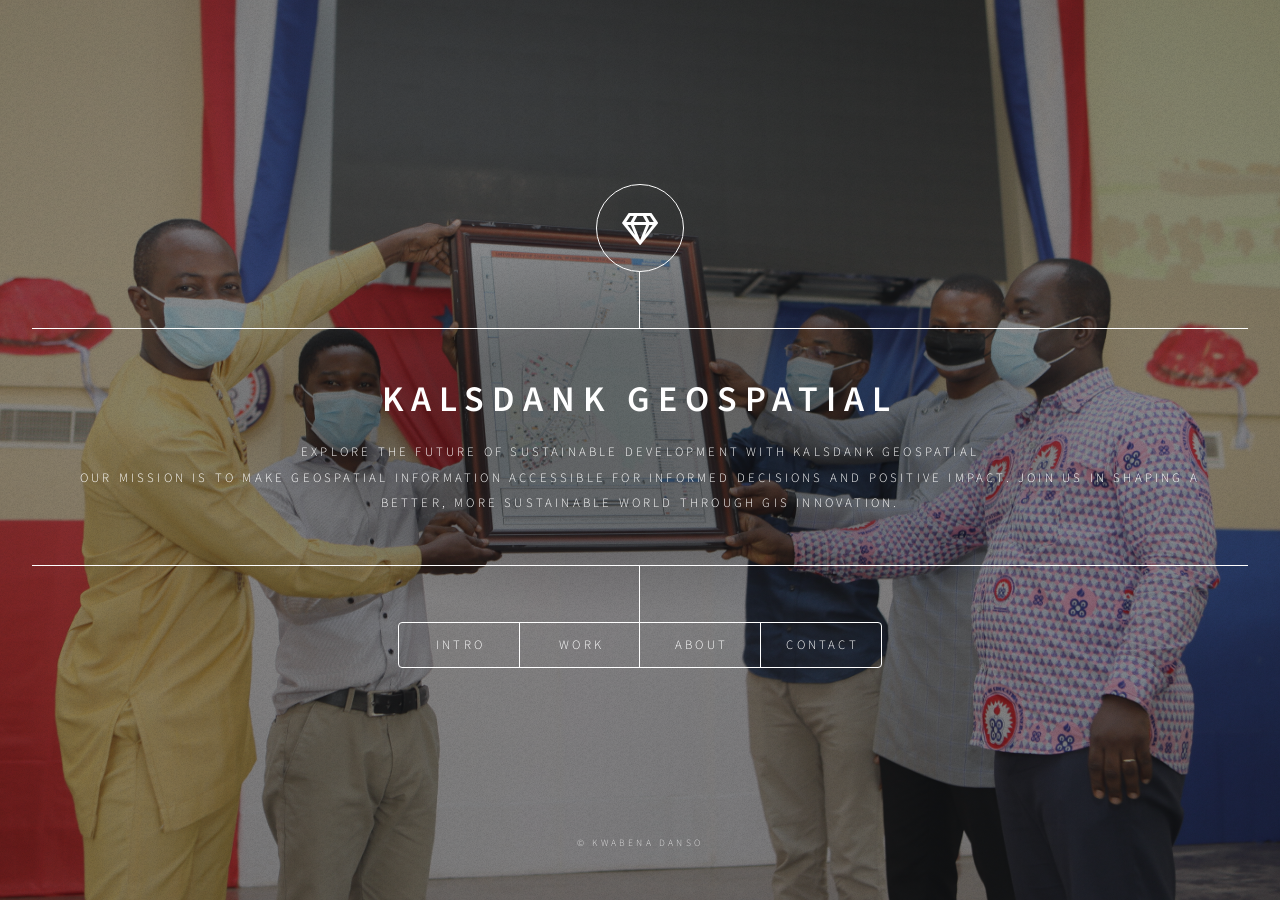
==== index.html @ 1c902029 "working to change profile" ====
<!DOCTYPE HTML>
<!--
	Dimension by HTML5 UP
	html5up.net | @ajlkn
	Free for personal and commercial use under the CCA 3.0 license (html5up.net/license)
-->
<html>
	<head>
		<title>KALSDANK GEOSPATIAL</title>
		<meta charset="utf-8" />
		<meta name="viewport" content="width=device-width, initial-scale=1, user-scalable=no" />
		<link rel="stylesheet" href="assets/css/main.css" />
		<noscript><link rel="stylesheet" href="assets/css/noscript.css" /></noscript>
	</head>
	<body class="is-preload">

		<!-- Wrapper -->
			<div id="wrapper">

				<!-- Header -->
					<header id="header">
						<div class="logo">
							<span class="icon fa-gem"></span>
						</div>
						<div class="content">
							<div class="inner">
								<h1>KALSDANK GEOSPATIAL</h1>
								<p>Explore the Future of Sustainable Development with Kalsdank Geospatial<br />
									Our mission is to make geospatial information accessible for informed decisions and positive impact. Join us in shaping a better, more sustainable world through GIS innovation.</p>
							</div>
						</div>
						<nav>
							<ul>
								<li><a href="#intro">Intro</a></li>
								<li><a href="#work">Work</a></li>
								<li><a href="#about">About</a></li>
								<li><a href="#contact">Contact</a></li>
								<!--<li><a href="#elements">Elements</a></li>-->
							</ul>
						</nav>
					</header>

				<!-- Main -->
					<div id="main">

						<!-- Intro -->
							<article id="intro">
								<h2 class="major">Intro</h2>
								<span class="image main"><img src="images/pic01.jpg" alt="" /></span>
								<p>Welcome to my personal portfolio and blog, where I share my experiences and insights related to Geographic Information Systems (GIS) - a field that fascinates me to no end. Here, you can explore my journey and discoveries in the world of GIS, as well as my projects and accomplishments in this dynamic field. Whether you're a fellow GIS enthusiast or simply interested in learning more about it, I hope my website serves as a valuable resource for you. I aim to create a casual and friendly atmosphere where you can join me on my adventures and learn along the way. By the way, check out my <a href="#work">awesome works</a>.</p>
								<p>Geographic Information Systems (GIS) is an interdisciplinary technology used for capturing, storing, managing, and analyzing spatial data within a geographic framework. It involves the integration of cartography, geospatial analysis, and database management to model and understand complex spatial relationships and phenomena. GIS facilitates data visualization by creating maps and overlaying various datasets, enabling researchers, planners, and policymakers to make informed decisions in fields such as geography, environmental science, urban planning, and epidemiology. This technology is pivotal in exploring spatial patterns, conducting spatial analyses, and supporting evidence-based research and decision-making processes in academic and professional settings.</p>
							</article>

						<!-- Work -->
							<article id="work">
								<h2 class="major">Work</h2>
								<span class="image main"><img src="images/pic02.jpg" alt="" /></span>
								<p>Adipiscing magna sed dolor elit. Praesent eleifend dignissim arcu, at eleifend sapien imperdiet ac. Aliquam erat volutpat. Praesent urna nisi, fringila lorem et vehicula lacinia quam. Integer sollicitudin mauris nec lorem luctus ultrices.</p>
								<p>Nullam et orci eu lorem consequat tincidunt vivamus et sagittis libero. Mauris aliquet magna magna sed nunc rhoncus pharetra. Pellentesque condimentum sem. In efficitur ligula tate urna. Maecenas laoreet massa vel lacinia pellentesque lorem ipsum dolor. Nullam et orci eu lorem consequat tincidunt. Vivamus et sagittis libero. Mauris aliquet magna magna sed nunc rhoncus amet feugiat tempus.</p>
								<span class="image main"><img src="images/pic02.jpg" alt="" /></span>
								<p>Adipiscing magna sed dolor elit. Praesent eleifend dignissim arcu, at eleifend sapien imperdiet ac. Aliquam erat volutpat. Praesent urna nisi, fringila lorem et vehicula lacinia quam. Integer sollicitudin mauris nec lorem luctus ultrices.</p>
								<p>Adipiscing magna sed dolor elit. Praesent eleifend dignissim arcu, at eleifend sapien imperdiet ac. Aliquam erat volutpat. Praesent urna nisi, fringila lorem et vehicula lacinia quam. Integer sollicitudin mauris nec lorem luctus ultrices.</p>							
							</article>

						<!-- About -->
							<article id="about">
								<h2 class="major">About</h2>
								<span class="image main"><img src="images/pic03.jpg" alt="" /></span>
								<p>I am a recent graduate with a Bachelor's degree in Geography Education. Currently, I am working as a National Service personnel at the University of Education, Winneba. My role involves working at the Environmental and Geospatial Sciences Laboratory, which is part of the Geography Department. As part of my job, I assist in conducting research, collecting and analyzing data, and providing support to the faculty and students within the department. Overall, I am grateful for this opportunity to gain practical experience in my field of study and contribute to the academic community at the university.</p>
								<p>During my leisure time, I am greatly passionate about expanding my knowledge and delving into the most recent developments in modern computing. This encompasses diverse areas such as computer programming, Artificial Intelligence, and other related technologies. I firmly believe that every individual has a pivotal role to play in society's progress and advancement, which is why I am dedicated to contributing to my community's development through volunteering and engaging in other impactful activities. Additionally, I take pleasure in exploring nature, listening to music, and playing computer games. </p>
							</article>

						<!-- Contact -->
							<article id="contact">
								<h2 class="major">Contact</h2>
								<form action="https://formspree.io/f/maygjqqb" method="POST" >
									<div class="fields">
										<div class="field half">
											<label for="name">Name</label>
											<input type="text" name="Name" placeholder="Full Name" id="name" required/>
										</div>
										<div class="field half">
											<label for="email">Email</label>
											<input type="email" name="Email" placeholder="Email" id="email" required/>
										</div>
										<div class="field">
											<label for="message">Message</label>
											<textarea name="Message" id="message" placeholder="Message" rows="4" required></textarea>
										</div>
									</div>
									<ul class="actions">
										<li><input type="submit" value="Send Message" class="primary" /></li>
										<li><input type="reset" value="Reset" /></li>
									</ul>
								</form>
								<ul class="icons">
									<li><a href="https://twitter.com/Kalsdank?t=8iVLiOWo_MBP44a6a03VxQ&s=09" class="icon brands fa-twitter"><span class="label">Twitter</span></a></li>
									<li><a href="https://twitter.com/Kalsdank?t=8iVLiOWo_MBP44a6a03VxQ&s=09" class="icon brands fa-facebook-f"><span class="label">Facebook</span></a></li>
									<li><a href="https://twitter.com/Kalsdank?t=8iVLiOWo_MBP44a6a03VxQ&s=09" class="icon brands fa-instagram"><span class="label">Instagram</span></a></li>
									<li><a href="https://www.linkedin.com/in/kwabena-danso" class="icon brands fa-linkedin"><span class="label">LinkedIn</span></a></li>
								</ul>
							</article>

						<!-- Elements -->
							<article id="elements">
								<h2 class="major">Elements</h2>

								<section>
									<h3 class="major">Text</h3>
									<p>This is <b>bold</b> and this is <strong>strong</strong>. This is <i>italic</i> and this is <em>emphasized</em>.
									This is <sup>superscript</sup> text and this is <sub>subscript</sub> text.
									This is <u>underlined</u> and this is code: <code>for (;;) { ... }</code>. Finally, <a href="#">this is a link</a>.</p>
									<hr />
									<h2>Heading Level 2</h2>
									<h3>Heading Level 3</h3>
									<h4>Heading Level 4</h4>
									<h5>Heading Level 5</h5>
									<h6>Heading Level 6</h6>
									<hr />
									<h4>Blockquote</h4>
									<blockquote>Fringilla nisl. Donec accumsan interdum nisi, quis tincidunt felis sagittis eget tempus euismod. Vestibulum ante ipsum primis in faucibus vestibulum. Blandit adipiscing eu felis iaculis volutpat ac adipiscing accumsan faucibus. Vestibulum ante ipsum primis in faucibus lorem ipsum dolor sit amet nullam adipiscing eu felis.</blockquote>
									<h4>Preformatted</h4>
									<pre><code>i = 0;

while (!deck.isInOrder()) {
    print 'Iteration ' + i;
    deck.shuffle();
    i++;
}

print 'It took ' + i + ' iterations to sort the deck.';</code></pre>
								</section>

								<section>
									<h3 class="major">Lists</h3>

									<h4>Unordered</h4>
									<ul>
										<li>Dolor pulvinar etiam.</li>
										<li>Sagittis adipiscing.</li>
										<li>Felis enim feugiat.</li>
									</ul>

									<h4>Alternate</h4>
									<ul class="alt">
										<li>Dolor pulvinar etiam.</li>
										<li>Sagittis adipiscing.</li>
										<li>Felis enim feugiat.</li>
									</ul>

									<h4>Ordered</h4>
									<ol>
										<li>Dolor pulvinar etiam.</li>
										<li>Etiam vel felis viverra.</li>
										<li>Felis enim feugiat.</li>
										<li>Dolor pulvinar etiam.</li>
										<li>Etiam vel felis lorem.</li>
										<li>Felis enim et feugiat.</li>
									</ol>
									<h4>Icons</h4>
									<ul class="icons">
										<li><a href="https://twitter.com/Kalsdank?t=8iVLiOWo_MBP44a6a03VxQ&s=09" class="icon brands fa-twitter"><span class="label">Twitter</span></a></li>
										<li><a href="https://twitter.com/Kalsdank?t=8iVLiOWo_MBP44a6a03VxQ&s=09" class="icon brands fa-facebook-f"><span class="label">Facebook</span></a></li>
										<li><a href="https://twitter.com/Kalsdank?t=8iVLiOWo_MBP44a6a03VxQ&s=09" class="icon brands fa-instagram"><span class="label">Instagram</span></a></li>
										<li><a href="https://www.linkedin.com/in/kwabena-danso" class="icon brands fa-github"><span class="label">LinkedIn</span></a></li>
									</ul>

									<h4>Actions</h4>
									<ul class="actions">
										<li><a href="#" class="button primary">Default</a></li>
										<li><a href="#" class="button">Default</a></li>
									</ul>
									<ul class="actions stacked">
										<li><a href="#" class="button primary">Default</a></li>
										<li><a href="#" class="button">Default</a></li>
									</ul>
								</section>

								<section>
									<h3 class="major">Table</h3>
									<h4>Default</h4>
									<div class="table-wrapper">
										<table>
											<thead>
												<tr>
													<th>Name</th>
													<th>Description</th>
													<th>Price</th>
												</tr>
											</thead>
											<tbody>
												<tr>
													<td>Item One</td>
													<td>Ante turpis integer aliquet porttitor.</td>
													<td>29.99</td>
												</tr>
												<tr>
													<td>Item Two</td>
													<td>Vis ac commodo adipiscing arcu aliquet.</td>
													<td>19.99</td>
												</tr>
												<tr>
													<td>Item Three</td>
													<td> Morbi faucibus arcu accumsan lorem.</td>
													<td>29.99</td>
												</tr>
												<tr>
													<td>Item Four</td>
													<td>Vitae integer tempus condimentum.</td>
													<td>19.99</td>
												</tr>
												<tr>
													<td>Item Five</td>
													<td>Ante turpis integer aliquet porttitor.</td>
													<td>29.99</td>
												</tr>
											</tbody>
											<tfoot>
												<tr>
													<td colspan="2"></td>
													<td>100.00</td>
												</tr>
											</tfoot>
										</table>
									</div>

									<h4>Alternate</h4>
									<div class="table-wrapper">
										<table class="alt">
											<thead>
												<tr>
													<th>Name</th>
													<th>Description</th>
													<th>Price</th>
												</tr>
											</thead>
											<tbody>
												<tr>
													<td>Item One</td>
													<td>Ante turpis integer aliquet porttitor.</td>
													<td>29.99</td>
												</tr>
												<tr>
													<td>Item Two</td>
													<td>Vis ac commodo adipiscing arcu aliquet.</td>
													<td>19.99</td>
												</tr>
												<tr>
													<td>Item Three</td>
													<td> Morbi faucibus arcu accumsan lorem.</td>
													<td>29.99</td>
												</tr>
												<tr>
													<td>Item Four</td>
													<td>Vitae integer tempus condimentum.</td>
													<td>19.99</td>
												</tr>
												<tr>
													<td>Item Five</td>
													<td>Ante turpis integer aliquet porttitor.</td>
													<td>29.99</td>
												</tr>
											</tbody>
											<tfoot>
												<tr>
													<td colspan="2"></td>
													<td>100.00</td>
												</tr>
											</tfoot>
										</table>
									</div>
								</section>

								<section>
									<h3 class="major">Buttons</h3>
									<ul class="actions">
										<li><a href="#" class="button primary">Primary</a></li>
										<li><a href="#" class="button">Default</a></li>
									</ul>
									<ul class="actions">
										<li><a href="#" class="button">Default</a></li>
										<li><a href="#" class="button small">Small</a></li>
									</ul>
									<ul class="actions">
										<li><a href="#" class="button primary icon solid fa-download">Icon</a></li>
										<li><a href="#" class="button icon solid fa-download">Icon</a></li>
									</ul>
									<ul class="actions">
										<li><span class="button primary disabled">Disabled</span></li>
										<li><span class="button disabled">Disabled</span></li>
									</ul>
								</section>

								<section>
									<h3 class="major">Form</h3>
									<form method="post" action="#">
										<div class="fields">
											<div class="field half">
												<label for="demo-name">Name</label>
												<input type="text" name="demo-name" id="demo-name" value="" placeholder="Jane Doe" />
											</div>
											<div class="field half">
												<label for="demo-email">Email</label>
												<input type="email" name="demo-email" id="demo-email" value="" placeholder="jane@untitled.tld" />
											</div>
											<div class="field">
												<label for="demo-category">Category</label>
												<select name="demo-category" id="demo-category">
													<option value="">-</option>
													<option value="1">Manufacturing</option>
													<option value="1">Shipping</option>
													<option value="1">Administration</option>
													<option value="1">Human Resources</option>
												</select>
											</div>
											<div class="field half">
												<input type="radio" id="demo-priority-low" name="demo-priority" checked>
												<label for="demo-priority-low">Low</label>
											</div>
											<div class="field half">
												<input type="radio" id="demo-priority-high" name="demo-priority">
												<label for="demo-priority-high">High</label>
											</div>
											<div class="field half">
												<input type="checkbox" id="demo-copy" name="demo-copy">
												<label for="demo-copy">Email me a copy</label>
											</div>
											<div class="field half">
												<input type="checkbox" id="demo-human" name="demo-human" checked>
												<label for="demo-human">Not a robot</label>
											</div>
											<div class="field">
												<label for="demo-message">Message</label>
												<textarea name="demo-message" id="demo-message" placeholder="Enter your message" rows="6"></textarea>
											</div>
										</div>
										<ul class="actions">
											<li><input type="submit" value="Send Message" class="primary" /></li>
											<li><input type="reset" value="Reset" /></li>
										</ul>
									</form>
								</section>

							</article>

					</div>

				<!-- Footer -->
					<footer id="footer">
						<p class="copyright">&copy; Kwabena Danso</p>
					</footer>

			</div>

		<!-- BG -->
			<div id="bg"></div>

		<!-- Scripts -->
			<script src="assets/js/jquery.min.js"></script>
			<script src="assets/js/browser.min.js"></script>
			<script src="assets/js/breakpoints.min.js"></script>
			<script src="assets/js/util.js"></script>
			<script src="assets/js/main.js"></script>

	</body>
</html>
---- assets/css/main.css ----
@import url(fontawesome-all.min.css);
@import url("https://fonts.googleapis.com/css?family=Source+Sans+Pro:300italic,600italic,300,600");

/*
	Dimension by HTML5 UP
	html5up.net | @ajlkn
	Free for personal and commercial use under the CCA 3.0 license (html5up.net/license)
*/

html, body, div, span, applet, object,
iframe, h1, h2, h3, h4, h5, h6, p, blockquote,
pre, a, abbr, acronym, address, big, cite,
code, del, dfn, em, img, ins, kbd, q, s, samp,
small, strike, strong, sub, sup, tt, var, b,
u, i, center, dl, dt, dd, ol, ul, li, fieldset,
form, label, legend, table, caption, tbody,
tfoot, thead, tr, th, td, article, aside,
canvas, details, embed, figure, figcaption,
footer, header, hgroup, menu, nav, output, ruby,
section, summary, time, mark, audio, video {
	margin: 0;
	padding: 0;
	border: 0;
	font-size: 100%;
	font: inherit;
	vertical-align: baseline;}

article, aside, details, figcaption, figure,
footer, header, hgroup, menu, nav, section {
	display: block;}

body {
	line-height: 1;
}

ol, ul {
	list-style: none;
}

blockquote, q {
	quotes: none;
}

	blockquote:before, blockquote:after, q:before, q:after {
		content: '';
		content: none;
	}

table {
	border-collapse: collapse;
	border-spacing: 0;
}

body {
	-webkit-text-size-adjust: none;
}

mark {
	background-color: transparent;
	color: inherit;
}

input::-moz-focus-inner {
	border: 0;
	padding: 0;
}

input, select, textarea {
	-moz-appearance: none;
	-webkit-appearance: none;
	-ms-appearance: none;
	appearance: none;
}

/* Basic */

	@-ms-viewport {
		width: device-width;
	}

	@media screen and (max-width: 480px) {

		html, body {
			min-width: 320px;
		}

	}

	html {
		box-sizing: border-box;
	}

	*, *:before, *:after {
		box-sizing: inherit;
	}

	body {
		background: #1b1f22;
	}

		body.is-preload *, body.is-preload *:before, body.is-preload *:after {
			-moz-animation: none !important;
			-webkit-animation: none !important;
			-ms-animation: none !important;
			animation: none !important;
			-moz-transition: none !important;
			-webkit-transition: none !important;
			-ms-transition: none !important;
			transition: none !important;
		}

/* Type */

	html {
		font-size: 16pt;
	}

		@media screen and (max-width: 1680px) {

			html {
				font-size: 12pt;
			}

		}

		@media screen and (max-width: 736px) {

			html {
				font-size: 11pt;
			}

		}

		@media screen and (max-width: 360px) {

			html {
				font-size: 10pt;
			}

		}

	body, input, select, textarea {
		color: #ffffff;
		font-family: "Source Sans Pro", sans-serif;
		font-weight: 300;
		font-size: 1rem;
		line-height: 1.65;
	}

	a {
		-moz-transition: color 0.2s ease-in-out, background-color 0.2s ease-in-out, border-bottom-color 0.2s ease-in-out;
		-webkit-transition: color 0.2s ease-in-out, background-color 0.2s ease-in-out, border-bottom-color 0.2s ease-in-out;
		-ms-transition: color 0.2s ease-in-out, background-color 0.2s ease-in-out, border-bottom-color 0.2s ease-in-out;
		transition: color 0.2s ease-in-out, background-color 0.2s ease-in-out, border-bottom-color 0.2s ease-in-out;
		border-bottom: dotted 1px rgba(255, 255, 255, 0.5);
		text-decoration: none;
		color: inherit;
	}

		a:hover {
			border-bottom-color: transparent;
		}

	strong, b {
		color: #ffffff;
		font-weight: 600;
	}

	em, i {
		font-style: italic;
	}

	p {
		margin: 0 0 2rem 0;
	}

	h1, h2, h3, h4, h5, h6 {
		color: #ffffff;
		font-weight: 600;
		line-height: 1.5;
		margin: 0 0 1rem 0;
		text-transform: uppercase;
		letter-spacing: 0.2rem;
	}

		h1 a, h2 a, h3 a, h4 a, h5 a, h6 a {
			color: inherit;
			text-decoration: none;
		}

		h1.major, h2.major, h3.major, h4.major, h5.major, h6.major {
			border-bottom: solid 1px #ffffff;
			width: -moz-max-content;
			width: -webkit-max-content;
			width: -ms-max-content;
			width: max-content;
			padding-bottom: 0.5rem;
			margin: 0 0 2rem 0;
		}

	h1 {
		font-size: 2.25rem;
		line-height: 1.3;
		letter-spacing: 0.5rem;
	}

	h2 {
		font-size: 1.5rem;
		line-height: 1.4;
		letter-spacing: 0.5rem;
	}

	h3 {
		font-size: 1rem;
	}

	h4 {
		font-size: 0.8rem;
	}

	h5 {
		font-size: 0.7rem;
	}

	h6 {
		font-size: 0.6rem;
	}

	@media screen and (max-width: 736px) {

		h1 {
			font-size: 1.75rem;
			line-height: 1.4;
		}

		h2 {
			font-size: 1.25em;
			line-height: 1.5;
		}

	}

	sub {
		font-size: 0.8rem;
		position: relative;
		top: 0.5rem;
	}

	sup {
		font-size: 0.8rem;
		position: relative;
		top: -0.5rem;
	}

	blockquote {
		border-left: solid 4px #ffffff;
		font-style: italic;
		margin: 0 0 2rem 0;
		padding: 0.5rem 0 0.5rem 2rem;
	}

	code {
		background: rgba(255, 255, 255, 0.075);
		border-radius: 4px;
		font-family: "Courier New", monospace;
		font-size: 0.9rem;
		margin: 0 0.25rem;
		padding: 0.25rem 0.65rem;
	}

	pre {
		-webkit-overflow-scrolling: touch;
		font-family: "Courier New", monospace;
		font-size: 0.9rem;
		margin: 0 0 2rem 0;
	}

		pre code {
			display: block;
			line-height: 1.75;
			padding: 1rem 1.5rem;
			overflow-x: auto;
		}

	hr {
		border: 0;
		border-bottom: solid 1px #ffffff;
		margin: 2.75rem 0;
	}

	.align-left {
		text-align: left;
	}

	.align-center {
		text-align: center;
	}

	.align-right {
		text-align: right;
	}

/* Form */

	form {
		margin: 0 0 2rem 0;
	}

		form > :last-child {
			margin-bottom: 0;
		}

		form > .fields {
			display: -moz-flex;
			display: -webkit-flex;
			display: -ms-flex;
			display: flex;
			-moz-flex-wrap: wrap;
			-webkit-flex-wrap: wrap;
			-ms-flex-wrap: wrap;
			flex-wrap: wrap;
			width: calc(100% + 3rem);
			margin: -1.5rem 0 2rem -1.5rem;
		}

			form > .fields > .field {
				-moz-flex-grow: 0;
				-webkit-flex-grow: 0;
				-ms-flex-grow: 0;
				flex-grow: 0;
				-moz-flex-shrink: 0;
				-webkit-flex-shrink: 0;
				-ms-flex-shrink: 0;
				flex-shrink: 0;
				padding: 1.5rem 0 0 1.5rem;
				width: calc(100% - 1.5rem);
			}

				form > .fields > .field.half {
					width: calc(50% - 0.75rem);
				}

				form > .fields > .field.third {
					width: calc(100%/3 - 0.5rem);
				}

				form > .fields > .field.quarter {
					width: calc(25% - 0.375rem);
				}

		@media screen and (max-width: 480px) {

			form > .fields {
				width: calc(100% + 3rem);
				margin: -1.5rem 0 2rem -1.5rem;
			}

				form > .fields > .field {
					padding: 1.5rem 0 0 1.5rem;
					width: calc(100% - 1.5rem);
				}

					form > .fields > .field.half {
						width: calc(100% - 1.5rem);
					}

					form > .fields > .field.third {
						width: calc(100% - 1.5rem);
					}

					form > .fields > .field.quarter {
						width: calc(100% - 1.5rem);
					}

		}

	label {
		color: #ffffff;
		display: block;
		font-size: 0.8rem;
		font-weight: 300;
		letter-spacing: 0.2rem;
		line-height: 1.5;
		margin: 0 0 1rem 0;
		text-transform: uppercase;
	}

	input[type="text"],
	input[type="password"],
	input[type="email"],
	input[type="tel"],
	select,
	textarea {
		-moz-appearance: none;
		-webkit-appearance: none;
		-ms-appearance: none;
		appearance: none;
		-moz-transition: border-color 0.2s ease-in-out, box-shadow 0.2s ease-in-out, background-color 0.2s ease-in-out;
		-webkit-transition: border-color 0.2s ease-in-out, box-shadow 0.2s ease-in-out, background-color 0.2s ease-in-out;
		-ms-transition: border-color 0.2s ease-in-out, box-shadow 0.2s ease-in-out, background-color 0.2s ease-in-out;
		transition: border-color 0.2s ease-in-out, box-shadow 0.2s ease-in-out, background-color 0.2s ease-in-out;
		background-color: transparent;
		border-radius: 4px;
		border: solid 1px #ffffff;
		color: inherit;
		display: block;
		outline: 0;
		padding: 0 1rem;
		text-decoration: none;
		width: 100%;
	}

		input[type="text"]:invalid,
		input[type="password"]:invalid,
		input[type="email"]:invalid,
		input[type="tel"]:invalid,
		select:invalid,
		textarea:invalid {
			box-shadow: none;
		}

		input[type="text"]:focus,
		input[type="password"]:focus,
		input[type="email"]:focus,
		input[type="tel"]:focus,
		select:focus,
		textarea:focus {
			background: rgba(255, 255, 255, 0.075);
			border-color: #ffffff;
			box-shadow: 0 0 0 1px #ffffff;
		}

	select {
		background-image: url("data:image/svg+xml;charset=utf8,%3Csvg xmlns='http://www.w3.org/2000/svg' width='40' height='40' preserveAspectRatio='none' viewBox='0 0 40 40'%3E%3Cpath d='M9.4,12.3l10.4,10.4l10.4-10.4c0.2-0.2,0.5-0.4,0.9-0.4c0.3,0,0.6,0.1,0.9,0.4l3.3,3.3c0.2,0.2,0.4,0.5,0.4,0.9 c0,0.4-0.1,0.6-0.4,0.9L20.7,31.9c-0.2,0.2-0.5,0.4-0.9,0.4c-0.3,0-0.6-0.1-0.9-0.4L4.3,17.3c-0.2-0.2-0.4-0.5-0.4-0.9 c0-0.4,0.1-0.6,0.4-0.9l3.3-3.3c0.2-0.2,0.5-0.4,0.9-0.4S9.1,12.1,9.4,12.3z' fill='%23ffffff' /%3E%3C/svg%3E");
		background-size: 1.25rem;
		background-repeat: no-repeat;
		background-position: calc(100% - 1rem) center;
		height: 2.75rem;
		padding-right: 2.75rem;
		text-overflow: ellipsis;
	}

		select option {
			color: #ffffff;
			background: #1b1f22;
		}

		select:focus::-ms-value {
			background-color: transparent;
		}

		select::-ms-expand {
			display: none;
		}

	input[type="text"],
	input[type="password"],
	input[type="email"],
	select {
		height: 2.75rem;
	}

	textarea {
		padding: 0.75rem 1rem;
	}

	input[type="checkbox"],
	input[type="radio"] {
		-moz-appearance: none;
		-webkit-appearance: none;
		-ms-appearance: none;
		appearance: none;
		display: block;
		float: left;
		margin-right: -2rem;
		opacity: 0;
		width: 1rem;
		z-index: -1;
	}

		input[type="checkbox"] + label,
		input[type="radio"] + label {
			text-decoration: none;
			-moz-user-select: none;
			-webkit-user-select: none;
			-ms-user-select: none;
			user-select: none;
			color: #ffffff;
			cursor: pointer;
			display: inline-block;
			font-size: 0.8rem;
			font-weight: 300;
			margin: 0 0 0.5rem 0;
			padding-left: 2.65rem;
			padding-right: 0.75rem;
			position: relative;
		}

			input[type="checkbox"] + label:before,
			input[type="radio"] + label:before {
				-moz-osx-font-smoothing: grayscale;
				-webkit-font-smoothing: antialiased;
				display: inline-block;
				font-style: normal;
				font-variant: normal;
				text-rendering: auto;
				line-height: 1;
				text-transform: none !important;
				font-family: 'Font Awesome 5 Free';
				font-weight: 900;
			}

			input[type="checkbox"] + label:before,
			input[type="radio"] + label:before {
				-moz-transition: border-color 0.2s ease-in-out, box-shadow 0.2s ease-in-out, background-color 0.2s ease-in-out;
				-webkit-transition: border-color 0.2s ease-in-out, box-shadow 0.2s ease-in-out, background-color 0.2s ease-in-out;
				-ms-transition: border-color 0.2s ease-in-out, box-shadow 0.2s ease-in-out, background-color 0.2s ease-in-out;
				transition: border-color 0.2s ease-in-out, box-shadow 0.2s ease-in-out, background-color 0.2s ease-in-out;
				border-radius: 4px;
				border: solid 1px #ffffff;
				content: '';
				display: inline-block;
				height: 1.65rem;
				left: 0;
				line-height: 1.65rem;
				position: absolute;
				text-align: center;
				top: -0.15rem;
				width: 1.65rem;
			}

		input[type="checkbox"]:checked + label:before,
		input[type="radio"]:checked + label:before {
			background: #ffffff !important;
			border-color: #ffffff !important;
			color: #1b1f22;
			content: '\f00c';
		}

		input[type="checkbox"]:focus + label:before,
		input[type="radio"]:focus + label:before {
			background: rgba(255, 255, 255, 0.075);
			border-color: #ffffff;
			box-shadow: 0 0 0 1px #ffffff;
		}

	input[type="checkbox"] + label:before {
		border-radius: 4px;
	}

	input[type="radio"] + label:before {
		border-radius: 100%;
	}

	::-webkit-input-placeholder {
		color: rgba(255, 255, 255, 0.5) !important;
		opacity: 1.0;
	}

	:-moz-placeholder {
		color: rgba(255, 255, 255, 0.5) !important;
		opacity: 1.0;
	}

	::-moz-placeholder {
		color: rgba(255, 255, 255, 0.5) !important;
		opacity: 1.0;
	}

	:-ms-input-placeholder {
		color: rgba(255, 255, 255, 0.5) !important;
		opacity: 1.0;
	}

	.formerize-placeholder {
		color: rgba(255, 255, 255, 0.5) !important;
		opacity: 1.0;
	}

/* Box */

	.box {
		border-radius: 4px;
		border: solid 1px #ffffff;
		margin-bottom: 2rem;
		padding: 1.5em;
	}

		.box > :last-child,
		.box > :last-child > :last-child,
		.box > :last-child > :last-child > :last-child {
			margin-bottom: 0;
		}

		.box.alt {
			border: 0;
			border-radius: 0;
			padding: 0;
		}

/* Icon */

	.icon {
		text-decoration: none;
		border-bottom: none;
		position: relative;
	}

		.icon:before {
			-moz-osx-font-smoothing: grayscale;
			-webkit-font-smoothing: antialiased;
			display: inline-block;
			font-style: normal;
			font-variant: normal;
			text-rendering: auto;
			line-height: 1;
			text-transform: none !important;
			font-family: 'Font Awesome 5 Free';
			font-weight: 400;
		}

		.icon > .label {
			display: none;
		}

		.icon:before {
			line-height: inherit;
		}

		.icon.solid:before {
			font-weight: 900;
		}

		.icon.brands:before {
			font-family: 'Font Awesome 5 Brands';
		}

/* Image */

	.image {
		border-radius: 4px;
		border: 0;
		display: inline-block;
		position: relative;
	}

		.image:before {
			pointer-events: none;
			background-image: url("../../images/overlay.png");
			background-color: rgba(19, 21, 25, 0.5);
			border-radius: 4px;
			content: '';
			display: block;
			height: 100%;
			left: 0;
			opacity: 0.5;
			position: absolute;
			top: 0;
			width: 100%;
		}

		.image img {
			border-radius: 4px;
			display: block;
		}

		.image.left, .image.right {
			max-width: 40%;
		}

			.image.left img, .image.right img {
				width: 100%;
			}

		.image.left {
			float: left;
			padding: 0 1.5em 1em 0;
			top: 0.25em;
		}

		.image.right {
			float: right;
			padding: 0 0 1em 1.5em;
			top: 0.25em;
		}

		.image.fit {
			display: block;
			margin: 0 0 2rem 0;
			width: 100%;
		}

			.image.fit img {
				width: 100%;
			}

		.image.main {
			display: block;
			margin: 2.5rem 0;
			width: 100%;
		}

			.image.main img {
				width: 100%;
			}

		@media screen and (max-width: 736px) {

			.image.main {
				margin: 2rem 0;
			}

		}

		@media screen and (max-width: 480px) {

			.image.main {
				margin: 1.5rem 0;
			}

		}

/* List */

	ol {
		list-style: decimal;
		margin: 0 0 2rem 0;
		padding-left: 1.25em;
	}

		ol li {
			padding-left: 0.25em;
		}

	ul {
		list-style: disc;
		margin: 0 0 2rem 0;
		padding-left: 1em;
	}

		ul li {
			padding-left: 0.5em;
		}

		ul.alt {
			list-style: none;
			padding-left: 0;
		}

			ul.alt li {
				border-top: solid 1px #ffffff;
				padding: 0.5em 0;
			}

				ul.alt li:first-child {
					border-top: 0;
					padding-top: 0;
				}

	dl {
		margin: 0 0 2rem 0;
	}

		dl dt {
			display: block;
			font-weight: 600;
			margin: 0 0 1rem 0;
		}

		dl dd {
			margin-left: 2rem;
		}

/* Actions */

	ul.actions {
		display: -moz-flex;
		display: -webkit-flex;
		display: -ms-flex;
		display: flex;
		cursor: default;
		list-style: none;
		margin-left: -1rem;
		padding-left: 0;
	}

		ul.actions li {
			padding: 0 0 0 1rem;
			vertical-align: middle;
		}

		ul.actions.special {
			-moz-justify-content: center;
			-webkit-justify-content: center;
			-ms-justify-content: center;
			justify-content: center;
			width: 100%;
			margin-left: 0;
		}

			ul.actions.special li:first-child {
				padding-left: 0;
			}

		ul.actions.stacked {
			-moz-flex-direction: column;
			-webkit-flex-direction: column;
			-ms-flex-direction: column;
			flex-direction: column;
			margin-left: 0;
		}

			ul.actions.stacked li {
				padding: 1.3rem 0 0 0;
			}

				ul.actions.stacked li:first-child {
					padding-top: 0;
				}

		ul.actions.fit {
			width: calc(100% + 1rem);
		}

			ul.actions.fit li {
				-moz-flex-grow: 1;
				-webkit-flex-grow: 1;
				-ms-flex-grow: 1;
				flex-grow: 1;
				-moz-flex-shrink: 1;
				-webkit-flex-shrink: 1;
				-ms-flex-shrink: 1;
				flex-shrink: 1;
				width: 100%;
			}

				ul.actions.fit li > * {
					width: 100%;
				}

			ul.actions.fit.stacked {
				width: 100%;
			}

		@media screen and (max-width: 480px) {

			ul.actions:not(.fixed) {
				-moz-flex-direction: column;
				-webkit-flex-direction: column;
				-ms-flex-direction: column;
				flex-direction: column;
				margin-left: 0;
				width: 100% !important;
			}

				ul.actions:not(.fixed) li {
					-moz-flex-grow: 1;
					-webkit-flex-grow: 1;
					-ms-flex-grow: 1;
					flex-grow: 1;
					-moz-flex-shrink: 1;
					-webkit-flex-shrink: 1;
					-ms-flex-shrink: 1;
					flex-shrink: 1;
					padding: 1rem 0 0 0;
					text-align: center;
					width: 100%;
				}

					ul.actions:not(.fixed) li > * {
						width: 100%;
					}

					ul.actions:not(.fixed) li:first-child {
						padding-top: 0;
					}

					ul.actions:not(.fixed) li input[type="submit"],
					ul.actions:not(.fixed) li input[type="reset"],
					ul.actions:not(.fixed) li input[type="button"],
					ul.actions:not(.fixed) li button,
					ul.actions:not(.fixed) li .button {
						width: 100%;
					}

						ul.actions:not(.fixed) li input[type="submit"].icon:before,
						ul.actions:not(.fixed) li input[type="reset"].icon:before,
						ul.actions:not(.fixed) li input[type="button"].icon:before,
						ul.actions:not(.fixed) li button.icon:before,
						ul.actions:not(.fixed) li .button.icon:before {
							margin-left: -0.5em;
						}

		}

/* Icons */

	ul.icons {
		cursor: default;
		list-style: none;
		padding-left: 0;
	}

		ul.icons li {
			display: inline-block;
			padding: 0 0.75em 0 0;
		}

			ul.icons li:last-child {
				padding-right: 0;
			}

			ul.icons li a {
				border-radius: 100%;
				box-shadow: inset 0 0 0 1px #ffffff;
				display: inline-block;
				height: 2.25rem;
				line-height: 2.25rem;
				text-align: center;
				width: 2.25rem;
			}

				ul.icons li a:hover {
					background-color: rgba(255, 255, 255, 0.075);
				}

				ul.icons li a:active {
					background-color: rgba(255, 255, 255, 0.175);
				}

/* Table */

	.table-wrapper {
		-webkit-overflow-scrolling: touch;
		overflow-x: auto;
	}

	table {
		margin: 0 0 2rem 0;
		width: 100%;
	}

		table tbody tr {
			border: solid 1px #ffffff;
			border-left: 0;
			border-right: 0;
		}

			table tbody tr:nth-child(2n + 1) {
				background-color: rgba(255, 255, 255, 0.075);
			}

		table td {
			padding: 0.75em 0.75em;
		}

		table th {
			color: #ffffff;
			font-size: 0.9em;
			font-weight: 600;
			padding: 0 0.75em 0.75em 0.75em;
			text-align: left;
		}

		table thead {
			border-bottom: solid 2px #ffffff;
		}

		table tfoot {
			border-top: solid 2px #ffffff;
		}

		table.alt {
			border-collapse: separate;
		}

			table.alt tbody tr td {
				border: solid 1px #ffffff;
				border-left-width: 0;
				border-top-width: 0;
			}

				table.alt tbody tr td:first-child {
					border-left-width: 1px;
				}

			table.alt tbody tr:first-child td {
				border-top-width: 1px;
			}

			table.alt thead {
				border-bottom: 0;
			}

			table.alt tfoot {
				border-top: 0;
			}

/* Button */

	input[type="submit"],
	input[type="reset"],
	input[type="button"],
	button,
	.button {
		-moz-appearance: none;
		-webkit-appearance: none;
		-ms-appearance: none;
		appearance: none;
		-moz-transition: background-color 0.2s ease-in-out, color 0.2s ease-in-out;
		-webkit-transition: background-color 0.2s ease-in-out, color 0.2s ease-in-out;
		-ms-transition: background-color 0.2s ease-in-out, color 0.2s ease-in-out;
		transition: background-color 0.2s ease-in-out, color 0.2s ease-in-out;
		background-color: transparent;
		border-radius: 4px;
		border: 0;
		box-shadow: inset 0 0 0 1px #ffffff;
		color: #ffffff !important;
		cursor: pointer;
		display: inline-block;
		font-size: 0.8rem;
		font-weight: 300;
		height: 2.75rem;
		letter-spacing: 0.2rem;
		line-height: 2.75rem;
		outline: 0;
		padding: 0 1.25rem 0 1.35rem;
		text-align: center;
		text-decoration: none;
		text-transform: uppercase;
		white-space: nowrap;
	}

		input[type="submit"]:hover,
		input[type="reset"]:hover,
		input[type="button"]:hover,
		button:hover,
		.button:hover {
			background-color: rgba(255, 255, 255, 0.075);
		}

		input[type="submit"]:active,
		input[type="reset"]:active,
		input[type="button"]:active,
		button:active,
		.button:active {
			background-color: rgba(255, 255, 255, 0.175);
		}

		input[type="submit"].icon:before,
		input[type="reset"].icon:before,
		input[type="button"].icon:before,
		button.icon:before,
		.button.icon:before {
			margin-right: 0.5em;
		}

		input[type="submit"].fit,
		input[type="reset"].fit,
		input[type="button"].fit,
		button.fit,
		.button.fit {
			width: 100%;
		}

		input[type="submit"].small,
		input[type="reset"].small,
		input[type="button"].small,
		button.small,
		.button.small {
			font-size: 0.6rem;
			height: 2.0625rem;
			line-height: 2.0625rem;
		}

		input[type="submit"].primary,
		input[type="reset"].primary,
		input[type="button"].primary,
		button.primary,
		.button.primary {
			background-color: #ffffff;
			color: #1b1f22 !important;
			font-weight: 600;
		}

		input[type="submit"].disabled, input[type="submit"]:disabled,
		input[type="reset"].disabled,
		input[type="reset"]:disabled,
		input[type="button"].disabled,
		input[type="button"]:disabled,
		button.disabled,
		button:disabled,
		.button.disabled,
		.button:disabled {
			pointer-events: none;
			cursor: default;
			opacity: 0.25;
		}

	input[type="submit"],
	input[type="reset"],
	input[type="button"],
	button {
		line-height: calc(2.75rem - 2px);
	}

/* BG */

	#bg {
		-moz-transform: scale(1.0);
		-webkit-transform: scale(1.0);
		-ms-transform: scale(1.0);
		transform: scale(1.0);
		-webkit-backface-visibility: hidden;
		position: fixed;
		top: 0;
		left: 0;
		width: 100%;
		height: 100vh;
		z-index: 1;
	}

		#bg:before, #bg:after {
			content: '';
			display: block;
			position: absolute;
			top: 0;
			left: 0;
			width: 100%;
			height: 100%;
		}

		#bg:before {
			-moz-transition: background-color 2.5s ease-in-out;
			-webkit-transition: background-color 2.5s ease-in-out;
			-ms-transition: background-color 2.5s ease-in-out;
			transition: background-color 2.5s ease-in-out;
			-moz-transition-delay: 0.75s;
			-webkit-transition-delay: 0.75s;
			-ms-transition-delay: 0.75s;
			transition-delay: 0.75s;
			background-image: linear-gradient(to top, rgba(19, 21, 25, 0.5), rgba(19, 21, 25, 0.5)), url("../../images/overlay.png");
			background-size: auto,
 256px 256px;
			background-position: center,
 center;
			background-repeat: no-repeat,
 repeat;
			z-index: 2;
		}

		#bg:after {
			-moz-transform: scale(1.125);
			-webkit-transform: scale(1.125);
			-ms-transform: scale(1.125);
			transform: scale(1.125);
			-moz-transition: -moz-transform 0.325s ease-in-out, -moz-filter 0.325s ease-in-out;
			-webkit-transition: -webkit-transform 0.325s ease-in-out, -webkit-filter 0.325s ease-in-out;
			-ms-transition: -ms-transform 0.325s ease-in-out, -ms-filter 0.325s ease-in-out;
			transition: transform 0.325s ease-in-out, filter 0.325s ease-in-out;
			background-image: url("../../images/UEW1.JPG");
			background-position: center;
			background-size: cover;
			background-repeat: no-repeat;
			z-index: 1;
		}

		body.is-article-visible #bg:after {
			-moz-transform: scale(1.0825);
			-webkit-transform: scale(1.0825);
			-ms-transform: scale(1.0825);
			transform: scale(1.0825);
			-moz-filter: blur(0.2rem);
			-webkit-filter: blur(0.2rem);
			-ms-filter: blur(0.2rem);
			filter: blur(0.2rem);
		}

		body.is-preload #bg:before {
			background-color: #000000;
		}

/* Wrapper */

	#wrapper {
		display: -moz-flex;
		display: -webkit-flex;
		display: -ms-flex;
		display: flex;
		-moz-flex-direction: column;
		-webkit-flex-direction: column;
		-ms-flex-direction: column;
		flex-direction: column;
		-moz-align-items: center;
		-webkit-align-items: center;
		-ms-align-items: center;
		align-items: center;
		-moz-justify-content: space-between;
		-webkit-justify-content: space-between;
		-ms-justify-content: space-between;
		justify-content: space-between;
		position: relative;
		min-height: 100vh;
		width: 100%;
		padding: 4rem 2rem;
		z-index: 3;
	}

		#wrapper:before {
			content: '';
			display: block;
		}

		@media screen and (max-width: 1680px) {

			#wrapper {
				padding: 3rem 2rem;
			}

		}

		@media screen and (max-width: 736px) {

			#wrapper {
				padding: 2rem 1rem;
			}

		}

		@media screen and (max-width: 480px) {

			#wrapper {
				padding: 1rem;
			}

		}

/* Header */

	#header {
		display: -moz-flex;
		display: -webkit-flex;
		display: -ms-flex;
		display: flex;
		-moz-flex-direction: column;
		-webkit-flex-direction: column;
		-ms-flex-direction: column;
		flex-direction: column;
		-moz-align-items: center;
		-webkit-align-items: center;
		-ms-align-items: center;
		align-items: center;
		-moz-transition: -moz-transform 0.325s ease-in-out, -moz-filter 0.325s ease-in-out, opacity 0.325s ease-in-out;
		-webkit-transition: -webkit-transform 0.325s ease-in-out, -webkit-filter 0.325s ease-in-out, opacity 0.325s ease-in-out;
		-ms-transition: -ms-transform 0.325s ease-in-out, -ms-filter 0.325s ease-in-out, opacity 0.325s ease-in-out;
		transition: transform 0.325s ease-in-out, filter 0.325s ease-in-out, opacity 0.325s ease-in-out;
		background-image: -moz-radial-gradient(rgba(0, 0, 0, 0.25) 25%, rgba(0, 0, 0, 0) 55%);
		background-image: -webkit-radial-gradient(rgba(0, 0, 0, 0.25) 25%, rgba(0, 0, 0, 0) 55%);
		background-image: -ms-radial-gradient(rgba(0, 0, 0, 0.25) 25%, rgba(0, 0, 0, 0) 55%);
		background-image: radial-gradient(rgba(0, 0, 0, 0.25) 25%, rgba(0, 0, 0, 0) 55%);
		max-width: 100%;
		text-align: center;
	}

		#header > * {
			-moz-transition: opacity 0.325s ease-in-out;
			-webkit-transition: opacity 0.325s ease-in-out;
			-ms-transition: opacity 0.325s ease-in-out;
			transition: opacity 0.325s ease-in-out;
			position: relative;
			margin-top: 3.5rem;
		}

			#header > *:before {
				content: '';
				display: block;
				position: absolute;
				top: calc(-3.5rem - 1px);
				left: calc(50% - 1px);
				width: 1px;
				height: calc(3.5rem + 1px);
				background: #ffffff;
			}

		#header > :first-child {
			margin-top: 0;
		}

			#header > :first-child:before {
				display: none;
			}

		#header .logo {
			width: 5.5rem;
			height: 5.5rem;
			line-height: 5.5rem;
			border: solid 1px #ffffff;
			border-radius: 100%;
		}

			#header .logo .icon:before {
				font-size: 2rem;
			}

		#header .content {
			border-style: solid;
			border-color: #ffffff;
			border-top-width: 1px;
			border-bottom-width: 1px;
			max-width: 100%;
		}

			#header .content .inner {
				-moz-transition: max-height 0.75s ease, padding 0.75s ease, opacity 0.325s ease-in-out;
				-webkit-transition: max-height 0.75s ease, padding 0.75s ease, opacity 0.325s ease-in-out;
				-ms-transition: max-height 0.75s ease, padding 0.75s ease, opacity 0.325s ease-in-out;
				transition: max-height 0.75s ease, padding 0.75s ease, opacity 0.325s ease-in-out;
				-moz-transition-delay: 0.25s;
				-webkit-transition-delay: 0.25s;
				-ms-transition-delay: 0.25s;
				transition-delay: 0.25s;
				padding: 3rem 2rem;
				max-height: 40rem;
				overflow: hidden;
			}

				#header .content .inner > :last-child {
					margin-bottom: 0;
				}

			#header .content p {
				text-transform: uppercase;
				letter-spacing: 0.2rem;
				font-size: 0.8rem;
				line-height: 2;
			}

		#header nav ul {
			display: -moz-flex;
			display: -webkit-flex;
			display: -ms-flex;
			display: flex;
			margin-bottom: 0;
			list-style: none;
			padding-left: 0;
			border: solid 1px #ffffff;
			border-radius: 4px;
		}

			#header nav ul li {
				padding-left: 0;
				border-left: solid 1px #ffffff;
			}

				#header nav ul li:first-child {
					border-left: 0;
				}

				#header nav ul li a {
					display: block;
					min-width: 7.5rem;
					height: 2.75rem;
					line-height: 2.75rem;
					padding: 0 1.25rem 0 1.45rem;
					text-transform: uppercase;
					letter-spacing: 0.2rem;
					font-size: 0.8rem;
					border-bottom: 0;
				}

					#header nav ul li a:hover {
						background-color: rgba(255, 255, 255, 0.075);
					}

					#header nav ul li a:active {
						background-color: rgba(255, 255, 255, 0.175);
					}

		#header nav.use-middle:after {
			content: '';
			display: block;
			position: absolute;
			top: 0;
			left: calc(50% - 1px);
			width: 1px;
			height: 100%;
			background: #ffffff;
		}

		#header nav.use-middle ul li.is-middle {
			border-left: 0;
		}

		body.is-article-visible #header {
			-moz-transform: scale(0.95);
			-webkit-transform: scale(0.95);
			-ms-transform: scale(0.95);
			transform: scale(0.95);
			-moz-filter: blur(0.1rem);
			-webkit-filter: blur(0.1rem);
			-ms-filter: blur(0.1rem);
			filter: blur(0.1rem);
			opacity: 0;
		}

		body.is-preload #header {
			-moz-filter: blur(0.125rem);
			-webkit-filter: blur(0.125rem);
			-ms-filter: blur(0.125rem);
			filter: blur(0.125rem);
		}

			body.is-preload #header > * {
				opacity: 0;
			}

			body.is-preload #header .content .inner {
				max-height: 0;
				padding-top: 0;
				padding-bottom: 0;
				opacity: 0;
			}

		@media screen and (max-width: 980px) {

			#header .content p br {
				display: none;
			}

		}

		@media screen and (max-width: 736px) {

			#header > * {
				margin-top: 2rem;
			}

				#header > *:before {
					top: calc(-2rem - 1px);
					height: calc(2rem + 1px);
				}

			#header .logo {
				width: 4.75rem;
				height: 4.75rem;
				line-height: 4.75rem;
			}

				#header .logo .icon:before {
					font-size: 1.75rem;
				}

			#header .content .inner {
				padding: 2.5rem 1rem;
			}

			#header .content p {
				line-height: 1.875;
			}

		}

		@media screen and (max-width: 480px) {

			#header {
				padding: 1.5rem 0;
			}

				#header .content .inner {
					padding: 2.5rem 0;
				}

				#header nav ul {
					-moz-flex-direction: column;
					-webkit-flex-direction: column;
					-ms-flex-direction: column;
					flex-direction: column;
					min-width: 10rem;
					max-width: 100%;
				}

					#header nav ul li {
						border-left: 0;
						border-top: solid 1px #ffffff;
					}

						#header nav ul li:first-child {
							border-top: 0;
						}

						#header nav ul li a {
							height: 3rem;
							line-height: 3rem;
							min-width: 0;
							width: 100%;
						}

				#header nav.use-middle:after {
					display: none;
				}

		}

/* Main */

	#main {
		-moz-flex-grow: 1;
		-webkit-flex-grow: 1;
		-ms-flex-grow: 1;
		flex-grow: 1;
		-moz-flex-shrink: 1;
		-webkit-flex-shrink: 1;
		-ms-flex-shrink: 1;
		flex-shrink: 1;
		display: -moz-flex;
		display: -webkit-flex;
		display: -ms-flex;
		display: flex;
		-moz-align-items: center;
		-webkit-align-items: center;
		-ms-align-items: center;
		align-items: center;
		-moz-justify-content: center;
		-webkit-justify-content: center;
		-ms-justify-content: center;
		justify-content: center;
		-moz-flex-direction: column;
		-webkit-flex-direction: column;
		-ms-flex-direction: column;
		flex-direction: column;
		position: relative;
		max-width: 100%;
		z-index: 3;
	}

		#main article {
			-moz-transform: translateY(0.25rem);
			-webkit-transform: translateY(0.25rem);
			-ms-transform: translateY(0.25rem);
			transform: translateY(0.25rem);
			-moz-transition: opacity 0.325s ease-in-out, -moz-transform 0.325s ease-in-out;
			-webkit-transition: opacity 0.325s ease-in-out, -webkit-transform 0.325s ease-in-out;
			-ms-transition: opacity 0.325s ease-in-out, -ms-transform 0.325s ease-in-out;
			transition: opacity 0.325s ease-in-out, transform 0.325s ease-in-out;
			padding: 4.5rem 2.5rem 1.5rem 2.5rem ;
			position: relative;
			width: 40rem;
			max-width: 100%;
			background-color: rgba(27, 31, 34, 0.85);
			border-radius: 4px;
			opacity: 0;
		}

			#main article.active {
				-moz-transform: translateY(0);
				-webkit-transform: translateY(0);
				-ms-transform: translateY(0);
				transform: translateY(0);
				opacity: 1;
			}

			#main article .close {
				display: block;
				position: absolute;
				top: 0;
				right: 0;
				width: 4rem;
				height: 4rem;
				cursor: pointer;
				text-indent: 4rem;
				overflow: hidden;
				white-space: nowrap;
			}

				#main article .close:before {
					-moz-transition: background-color 0.2s ease-in-out;
					-webkit-transition: background-color 0.2s ease-in-out;
					-ms-transition: background-color 0.2s ease-in-out;
					transition: background-color 0.2s ease-in-out;
					content: '';
					display: block;
					position: absolute;
					top: 0.75rem;
					left: 0.75rem;
					width: 2.5rem;
					height: 2.5rem;
					border-radius: 100%;
					background-position: center;
					background-image: url("data:image/svg+xml;charset=utf8,%3Csvg xmlns='http://www.w3.org/2000/svg' xmlns:xlink='http://www.w3.org/1999/xlink' width='20px' height='20px' viewBox='0 0 20 20' zoomAndPan='disable'%3E%3Cstyle%3Eline %7B stroke: %23ffffff%3B stroke-width: 1%3B %7D%3C/style%3E%3Cline x1='2' y1='2' x2='18' y2='18' /%3E%3Cline x1='18' y1='2' x2='2' y2='18' /%3E%3C/svg%3E");
					background-size: 20px 20px;
					background-repeat: no-repeat;
				}

				#main article .close:hover:before {
					background-color: rgba(255, 255, 255, 0.075);
				}

				#main article .close:active:before {
					background-color: rgba(255, 255, 255, 0.175);
				}

		@media screen and (max-width: 736px) {

			#main article {
				padding: 3.5rem 2rem 0.5rem 2rem ;
			}

				#main article .close:before {
					top: 0.875rem;
					left: 0.875rem;
					width: 2.25rem;
					height: 2.25rem;
					background-size: 14px 14px;
				}

		}

		@media screen and (max-width: 480px) {

			#main article {
				padding: 3rem 1.5rem 0.5rem 1.5rem ;
			}

		}

/* Footer */

	#footer {
		-moz-transition: -moz-transform 0.325s ease-in-out, -moz-filter 0.325s ease-in-out, opacity 0.325s ease-in-out;
		-webkit-transition: -webkit-transform 0.325s ease-in-out, -webkit-filter 0.325s ease-in-out, opacity 0.325s ease-in-out;
		-ms-transition: -ms-transform 0.325s ease-in-out, -ms-filter 0.325s ease-in-out, opacity 0.325s ease-in-out;
		transition: transform 0.325s ease-in-out, filter 0.325s ease-in-out, opacity 0.325s ease-in-out;
		width: 100%;
		max-width: 100%;
		margin-top: 2rem;
		text-align: center;
	}

		#footer .copyright {
			letter-spacing: 0.2rem;
			font-size: 0.6rem;
			opacity: 0.75;
			margin-bottom: 0;
			text-transform: uppercase;
		}

		body.is-article-visible #footer {
			-moz-transform: scale(0.95);
			-webkit-transform: scale(0.95);
			-ms-transform: scale(0.95);
			transform: scale(0.95);
			-moz-filter: blur(0.1rem);
			-webkit-filter: blur(0.1rem);
			-ms-filter: blur(0.1rem);
			filter: blur(0.1rem);
			opacity: 0;
		}

		body.is-preload #footer {
			opacity: 0;
		}
---- assets/css/noscript.css ----
/*
	Dimension by HTML5 UP
	html5up.net | @ajlkn
	Free for personal and commercial use under the CCA 3.0 license (html5up.net/license)
*/

/* BG */

	body.is-preload #bg:before {
		background-color: transparent;
	}

/* Header */

	body.is-preload #header {
		-moz-filter: none;
		-webkit-filter: none;
		-ms-filter: none;
		filter: none;
	}

		body.is-preload #header > * {
			opacity: 1;
		}

		body.is-preload #header .content .inner {
			max-height: none;
			padding: 3rem 2rem;
			opacity: 1;
		}

/* Main */

	#main article {
		opacity: 1;
		margin: 4rem 0 0 0;
	}
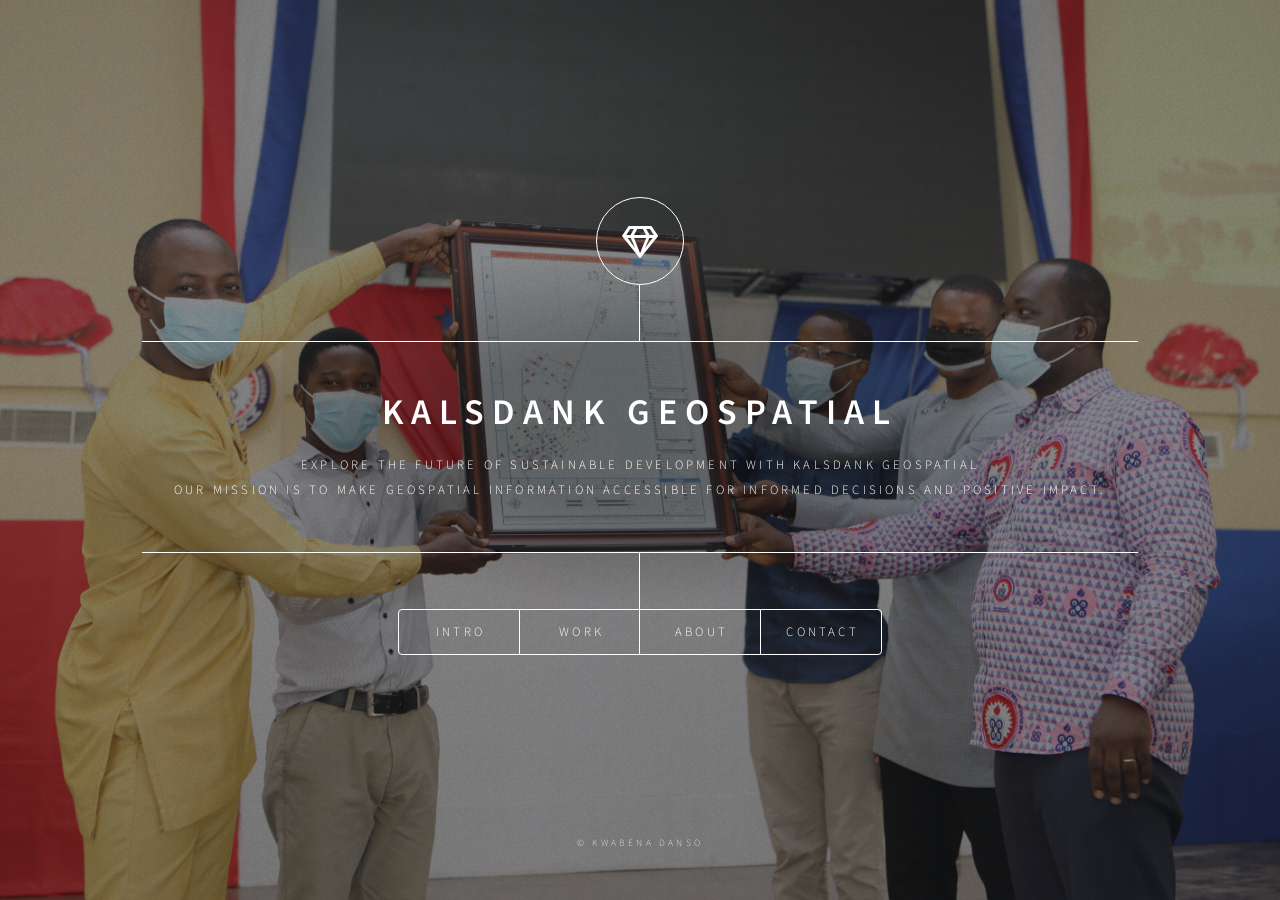
==== commit aba68149: "change" ====
--- a/index.html
+++ b/index.html
@@ -26,7 +26,7 @@
 							<div class="inner">
 								<h1>KALSDANK GEOSPATIAL</h1>
 								<p>Explore the Future of Sustainable Development with Kalsdank Geospatial<br />
-									Our mission is to make geospatial information accessible for informed decisions and positive impact. Join us in shaping a better, more sustainable world through GIS innovation.</p>
+									Our mission is to make geospatial information accessible for informed decisions and positive impact. </p>
 							</div>
 						</div>
 						<nav>
